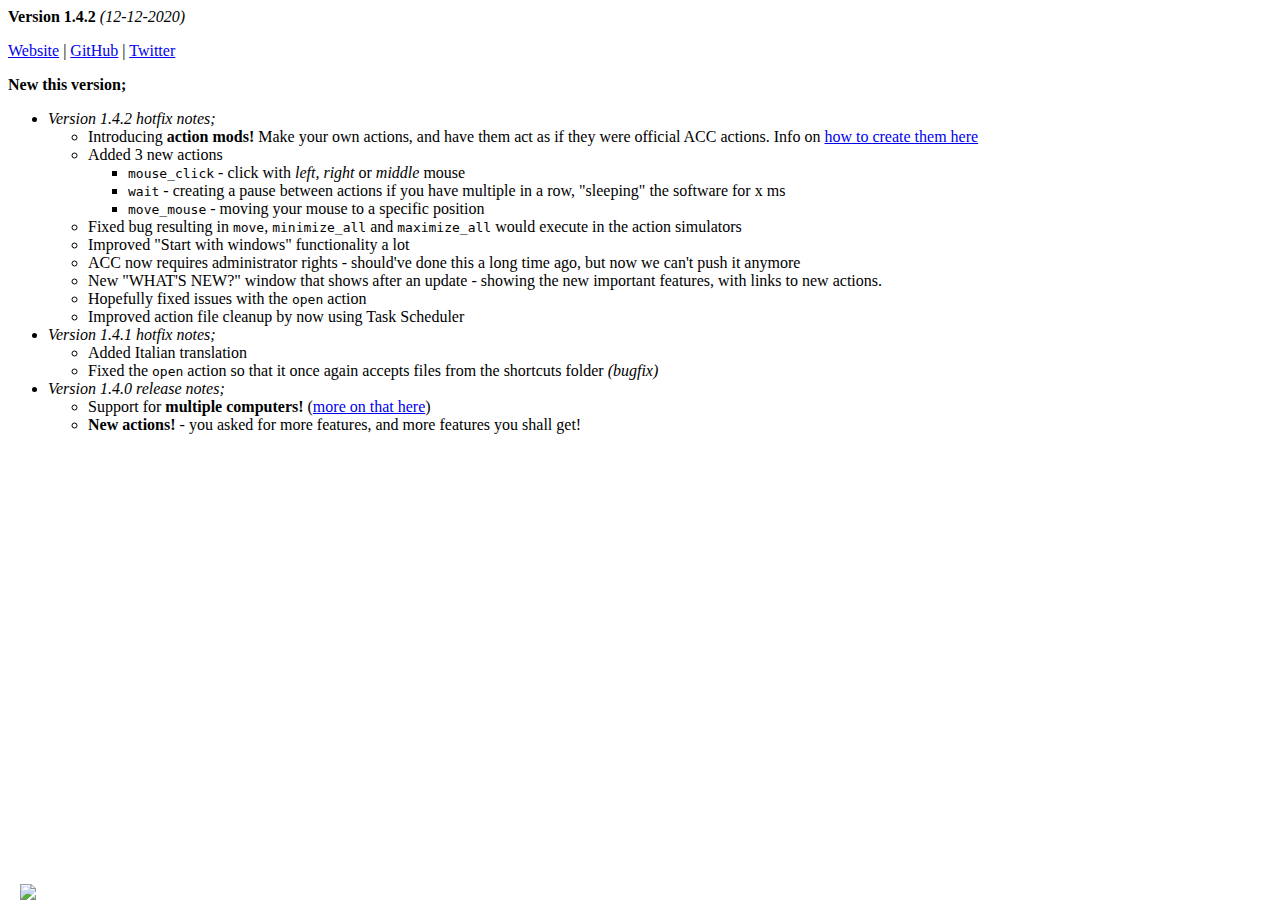
==== AssistantComputerControl/WebFiles/AboutVersion.html @ c1e82556 "Unimportant changes" ====
﻿<!doctype html>
<html lang="en">
<head>
    <meta http-equiv="X-UA-Compatible" content="IE=edge" />
    <meta charset="utf-8">
    <meta name="viewport" content="width=device-width, initial-scale=1, shrink-to-fit=no">

    <link rel="stylesheet" href="assets/css/bootstrap.min.css">

    <title>About new version</title>

    <style>
        .scroller {
            height:340px;
            overflow-y:auto;
        }
    </style>
</head>
<body class="container-fluid">

<div class="row">
    <div class="col-3">
        <img style="width:125px;position:fixed;bottom:0;left:0;margin-left:20px;" src="assets/images/acc_logo.png">
    </div>
    <div class="col-9">
        <b>Version 1.4.2</b> <i>(12-12-2020)</i>
        <p>
            <a href="https://assistantcomputercontrol.com/">Website</a> |
            <a href="https://github.com/AlbertMN/AssistantComputerControl">GitHub</a> |
            <a href="https://twitter.com/ACC_HomeAlexa">Twitter</a>
        </p>

        <b>New this version;</b>
        <div class="scroller card card-body">
            <ul>
                <li>
                    <i>Version 1.4.2 hotfix notes;</i>
                    <ul>
                        <li>Introducing <b>action mods!</b> Make your own actions, and have them act as if they were official ACC actions. Info on <a href="https://acc.readme.io/v1.4.2/docs/creating-action-mods">how to create them here</a></li>
                        <li>
                            Added 3 new actions
                            <ul>
                                <li><code>mouse_click</code> - click with <i>left, right</i> or <i>middle</i> mouse</li>
                                <li><code>wait</code> - creating a pause between actions if you have multiple in a row, "sleeping" the software for x ms</li>
                                <li><code>move_mouse</code> - moving your mouse to a specific position</li>
                            </ul>
                        </li>
                        <li>Fixed bug resulting in <code>move</code>, <code>minimize_all</code> and <code>maximize_all</code> would execute in the action simulators</li>
                        <li>Improved "Start with windows" functionality a lot</li>
                        <li>ACC now requires administrator rights - should've done this a long time ago, but now we can't push it anymore</li>
                        <li>New "WHAT'S NEW?" window that shows after an update - showing the new important features, with links to new actions.</li>
                        <li>Hopefully fixed issues with the <code>open</code> action</li>
                        <li>Improved action file cleanup by now using Task Scheduler</li>
                    </ul>
                </li>
                <li>
                    <i>Version 1.4.1 hotfix notes;</i>
                    <ul>
                        <li>Added Italian translation</li>
                        <li>Fixed the <code>open</code> action so that it once again accepts files from the shortcuts folder <i>(bugfix)</i></li>
                    </ul>
                </li>
                <li>
                    <i>Version 1.4.0 release notes;</i>
                    <ul>
                        <li>Support for <strong>multiple computers!</strong> (<a href="https://acc.readme.io/docs/controlling-multiple-computers">more on that here</a>)</li>
                        <li>
                            <strong>New actions!</strong> - you asked for more features, and more features you shall get!
                            <ul>
                                <li><a href="https://assistantcomputercontrol.com/action/shutdown"><strong>Timed shutdown</strong> (in <strong>x</strong> minutes)</a></li>
                                <li><a href="https://assistantcomputercontrol.com/action/shutdown"><strong>Abort shutdown</strong></a></li>
                                <li><a href="https://assistantcomputercontrol.com/action/key_shortcut"><strong>Key shortcut <i>(simulate keypress)</i></strong></a></li>
                                <li><a href="https://assistantcomputercontrol.com/action/kill_process"><strong>Kill process</strong></a></li>
                                <li><a href="https://assistantcomputercontrol.com/action/move_subject"><strong>Move files & folders</strong></a></li>
                                <li><a href="https://assistantcomputercontrol.com/action/minimize_all"><strong>Minimize all windows</strong></a></li>
                                <li><a href="https://assistantcomputercontrol.com/action/maximize_all"><strong>Maximize all windows</strong></a></li>
                            </ul>
                        </li>
                        <li>
                            <strong>Translations!</strong>
                            <ul>
                                <li>Current translations include; <i>English (standard), French & Danish</i></li>
                                <li>Want to help translate this software? <a href="https://acc.readme.io/docs/translating-the-software">Click here to get started!</a></li>
                            </ul>
                        </li>
                        <li>Fixed some critical bugs, improved performance, response time and much more!</li>

                        <li><a href="https://assistantcomputercontrol.com/#action-list">Added more standard applets <i>(see main website)</i></a></li>
                        <br />
                        <li>Please report bugs <a href="https://github.com/AlbertMN/AssistantComputerControl/issues">here</a> or in the Discord server!</li>
                        <li><strong>If you wish to support the development of the project, you can donate <a href="https://www.paypal.me/albermn">here</a> or leave a star on GitHub!</strong></li>
                    </ul>
                </li>
                <li>
                    <i>Hotfix 1.3.2 release notes;</i>
                    <ul>
                        <li>New user feedback system implemented <i>(more on that <a target="_blank" href="https://twitter.com/ACC_HomeAlexa/status/1188467884890230784">here</a>)</i></li>
                        <li>Fixed a <i>bunch</i> of bugs</li>
                        <li>Added <i>"File read delay"</i> setting</li>
                        <br />
                        <li>Please report bugs <a href="https://github.com/AlbertMN/AssistantComputerControl/issues">here</a> or in the Discord server!</li>
                        <li><strong>If you wish to support the development of the project, you can donate <a href="https://www.paypal.me/albermn">here</a> or leave a star on GitHub!</strong></li>
                    </ul>
                </li>

                <li>
                    <i>Hotfix 1.3.0 release notes;</i>
                    <ul>
                        <li>Fixed an old issue where execution fails after doing just one action</li>
                        <li>Removed anonymous analytics since only 16% of all users chose to use it</li>
                        <li>Improved the Advanced Settings window</li>
                        <li>Added support for choosing between OneDrive and Dropbox business/work and personal folders</li>
                    </ul>
                </li>

                <li>
                    <i>Hotfix 1.2.2 & Hotfix 1.2.3 release notes;</i>
                    <ul>
                        <li>Re-release of 1.2.2 as 1.2.3</li>
                        <li>Fixed critial issues that made 1.2.2 crash for all new users</li>
                        <li>Sleep-repetition issue; fixed PC being able to go into a sleep-loop</li>
                        <li>Fixed links in setup guide for Google Drive and OneDrive shutdown applets (all pointed to Dropbox)</li>
                    </ul>
                </li>
                <li>
                    <i>Hotfix 1.2.1 release notes;</i>
                    <ul>
                        <li>Fixed bug where PC would be stuck in shutdown loop after shutdown or restart action - sorry for the inconvenience</li>
                    </ul>
                </li>

                <li><i>Release 1.2.0 release notes;</i></li>
                <ul>
                    <li>Happy new year!</li>
                    <li>
                        <b>Native <u>Google Drive</u> and <u>OneDrive</u> support!</b>
                        <ul>
                            <li>You can now choose to use <u>Google Drive</u> or <u>OneDrive</u> as the cloud-service instead of Dropbox</li>
                            <li>
                                Applets have been added for <i>all</i> the cloud services - fully updated.
                                <a href="https://assistantcomputercontrol.com/#what-can-it-do">Click here to view all the applets</a> for the different cloud services
                            </li>
                        </ul>
                    </li>
                    <li>Special thanks to community-member Gamma1991 for his invaluable help getting all 156 the IFTTT applets ready for this release!</li>
                    <li>Fixed bug where some could only execute <i>one</i> action per. ACC-lifetime</li>
                    <li>Fixed Git repository</li>
                    <li>Performance improvements</li>
                    <li>Fixed installer issues when updating from the ACC-prompt</li>
                    <li>Thanks for using ACC! And a special thanks to those who have 'Anonymous analysis' enabled! It gives great insights in what you guys use the software for.</li>
                </ul>

                <li><i>Hotfix 1.1.3 fixes;</i></li>
                <ul>
                    <li>Fixed endless shutdown error where PC would shut down when it started</li>
                    <li>Minor bug-fixes</li>
                    <li>Performance improvements</li>
                </ul>
                <li><i>Hotfix 1.1.2 fixes;</i></li>
                <ul>
                    <li>Fixed bug where ACC didn't detect Dropbox if you had Dropbox Business</li>
                    <li>Fixed "Setup Guide" bug where it tricked you to think you had Dropbox even if you didn't</li>
                    <li>Fixed endless loop of popups that showed when Dropbox wasn't installed</li>
                    <li>And a bunch of other crash/bug-fixes as well</li>
                </ul>
                <li>
                    <b>Version 1.1.0: 8 new actions</b>
                    <ul>
                        <li><i>Enable them all <a href="https://assistantcomputercontrol.com/?sortBy=newest#what-can-it-do">here</a></i></li>
                        <li><code>write_out</code>: speech to text! Say a phrase, and it will be written out in the focused text field</li>
                        <li><code>open_all</code>: opens all files & folders at a specific location</li>
                        <li><code>monitors_off</code>: turns off all monitors connected to the PC</li>
                        <li><code>create_file</code>: creates an empty file at a desired location with a name and extension</li>
                        <li><code>delete_file</code>: deletes file or folder at a specific path</li>
                        <li><code>append_text</code>: writes something at the end of a desired file</li>
                        <li><code>message_box</code>: open a classic message box with custom content & title</li>
                        <li><code>music:previousx2</code>: Does the <code>previous</code> action twice in a row <i>(for applications like Spotify, where one "previous" isn't enough)</i></li>
                    </ul>
                </li>
                <li>
                    <b>Anonymous analytics</b>
                    <ul>
                        <li>
                            <i><b>Please read</b></i>:  ACC can now gather information about your behavior within the software <i>(how many actions you do, which and what assistant you use)</i>.
                            This is all anonymous, and nothing personal about you is gathered.<br>The <i>only</i> purpose of this is to make ACC better, giving the developer a better idea of how the software is <i>actually</i> used.
                            <br><br>
                            You decide whether you want the analytics data to be sent to the developer - you can always change your mind and turn it on/off. Nothing is sent without your consent. <a href="https://acc.readme.io/docs/how-analytics-work">Click here</a> to learn more about why analytics is gathered, how and <i>exactly</i> what.
                        </li>
                    </ul>
                </li>
                <li>A lot of bug fixes</li>
                <li>This "about new version" window!</li>
            </ul>
        </div>
        <!--<p class="text-muted">Made by <a href="https://github.com/AlbertMN/">Albert MN.</a></p>-->
    </div>
</div>

</body>
</html>
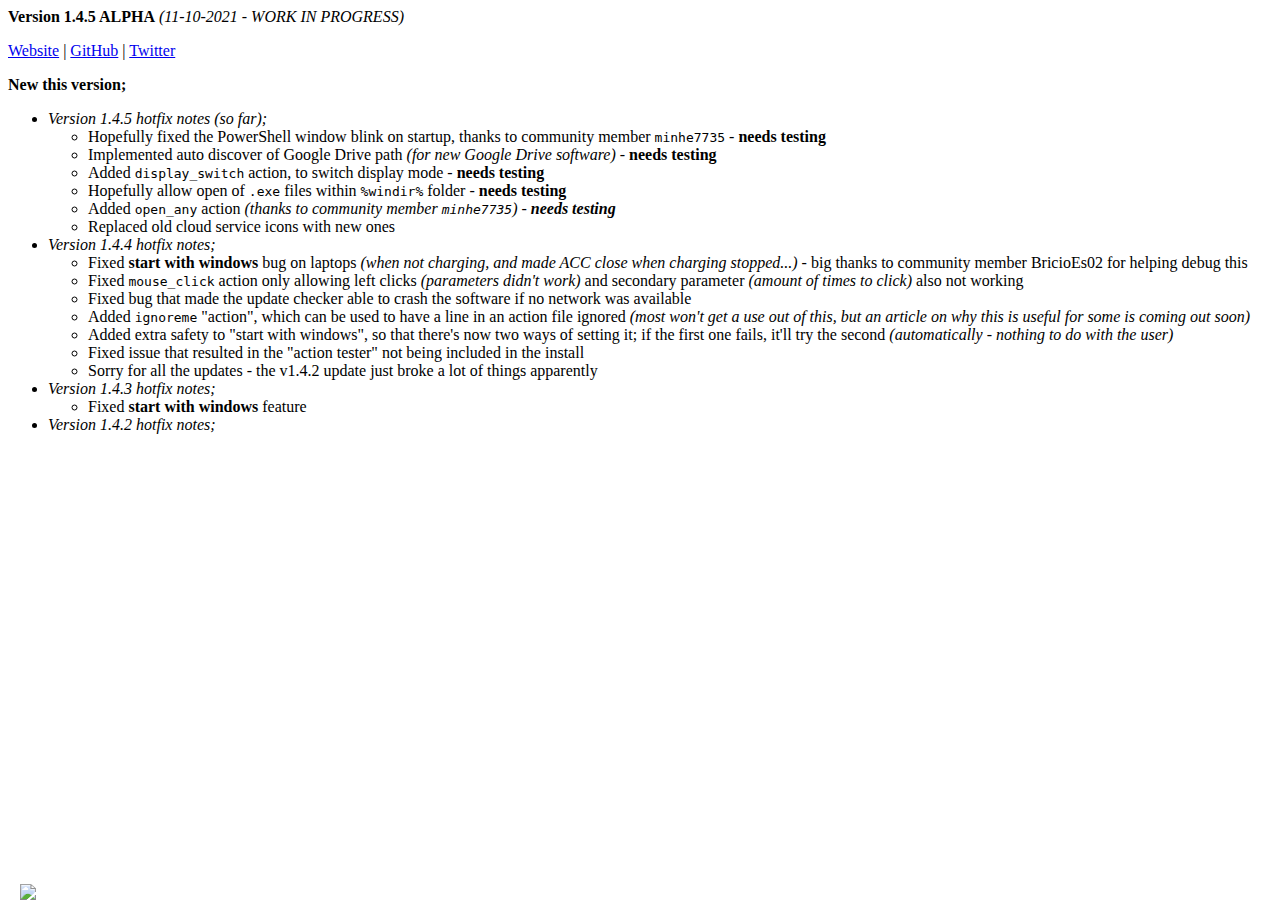
==== commit dc41bcc9: "Merge branch 'AlbertMN:master' into master" ====
--- a/AssistantComputerControl/WebFiles/AboutVersion.html
+++ b/AssistantComputerControl/WebFiles/AboutVersion.html
@@ -23,7 +23,7 @@
         <img style="width:125px;position:fixed;bottom:0;left:0;margin-left:20px;" src="assets/images/acc_logo.png">
     </div>
     <div class="col-9">
-        <b>Version 1.4.2</b> <i>(12-12-2020)</i>
+        <b>Version 1.4.5 ALPHA</b> <i>(11-10-2021 - WORK IN PROGRESS)</i>
         <p>
             <a href="https://assistantcomputercontrol.com/">Website</a> |
             <a href="https://github.com/AlbertMN/AssistantComputerControl">GitHub</a> |
@@ -33,6 +33,35 @@
         <b>New this version;</b>
         <div class="scroller card card-body">
             <ul>
+                <li class="mb-3">
+                    <i>Version 1.4.5 hotfix notes <i>(so far)</i>;</i>
+                    <ul>
+                        <li class="mb-2 mt-1">Hopefully fixed the PowerShell window blink on startup, thanks to community member <code>minhe7735</code> - <b>needs testing</b></li>
+                        <li class="mb-2">Implemented auto discover of Google Drive path <i>(for new Google Drive software)</i> - <b>needs testing</b></li>
+                        <li class="mb-2">Added <code>display_switch</code> action, to switch display mode - <b>needs testing</b></li>
+                        <li class="mb-2">Hopefully allow open of <code>.exe</code> files within <code>%windir%</code> folder - <b>needs testing</b></li>
+                        <li class="mb-2">Added <code>open_any</code> action <i>(thanks to community member <code>minhe7735</code>) - <b>needs testing</b></i></li>
+                        <li>Replaced old cloud service icons with new ones</li>
+                    </ul>
+                </li>
+                <li class="mb-3">
+                    <i>Version 1.4.4 hotfix notes;</i>
+                    <ul>
+                        <li class="mb-2">Fixed <b>start with windows</b> bug on laptops <i>(when not charging, and made ACC close when charging stopped...)</i> - big thanks to community member BricioEs02 for helping debug this</li>
+                        <li class="mb-2">Fixed <code>mouse_click</code> action only allowing left clicks <i>(parameters didn't work)</i> and secondary parameter <i>(amount of times to click)</i> also not working</li>
+                        <li class="mb-2">Fixed bug that made the update checker able to crash the software if no network was available</li>
+                        <li class="mb-2">Added <code>ignoreme</code> "action", which can be used to have a line in an action file ignored <i>(most won't get a use out of this, but an article on why this is useful for some is coming out soon)</i></li>
+                        <li class="mb-2">Added extra safety to "start with windows", so that there's now two ways of setting it; if the first one fails, it'll try the second <i>(automatically - nothing to do with the user)</i></li>
+                        <li class="mb-2">Fixed issue that resulted in the "action tester" not being included in the install</li>
+                        <li>Sorry for all the updates - the v1.4.2 update just broke a lot of things apparently</li>
+                    </ul>
+                </li>
+                <li>
+                    <i>Version 1.4.3 hotfix notes;</i>
+                    <ul>
+                        <li>Fixed <b>start with windows</b> feature</li>
+                    </ul>
+                </li>
                 <li>
                     <i>Version 1.4.2 hotfix notes;</i>
                     <ul>
@@ -51,6 +80,18 @@
                         <li>New "WHAT'S NEW?" window that shows after an update - showing the new important features, with links to new actions.</li>
                         <li>Hopefully fixed issues with the <code>open</code> action</li>
                         <li>Improved action file cleanup by now using Task Scheduler</li>
+                        <li>
+                            Added 4 new translations
+                            <ul>
+                                <li><b>Portuguese - Brasil</b> - thanks to user Alerson Jorge!</li>
+                                <li><b>Turkish / Turkce</b> - thanks to user İsmet Emircan Tunç!</li>
+                                <li><b>Spanish</b> - thanks to user spuyelli!</li>
+                                <li><b>Dutch</b> - thanks to user Nicolas Vanhuynegem!</li>
+                                <li><i>Want to help translate this software? <a href="https://acc.readme.io/docs/translating-the-software">Click here to get started!</a></i></li>
+                            </ul>
+                        </li>
+                        <li>Added Google Drive warning in setup guide</li>
+                        <li>Implemented path error check <i>(checks if the action path is wrong after during setup, and warns the user)</i></li>
                     </ul>
                 </li>
                 <li>
